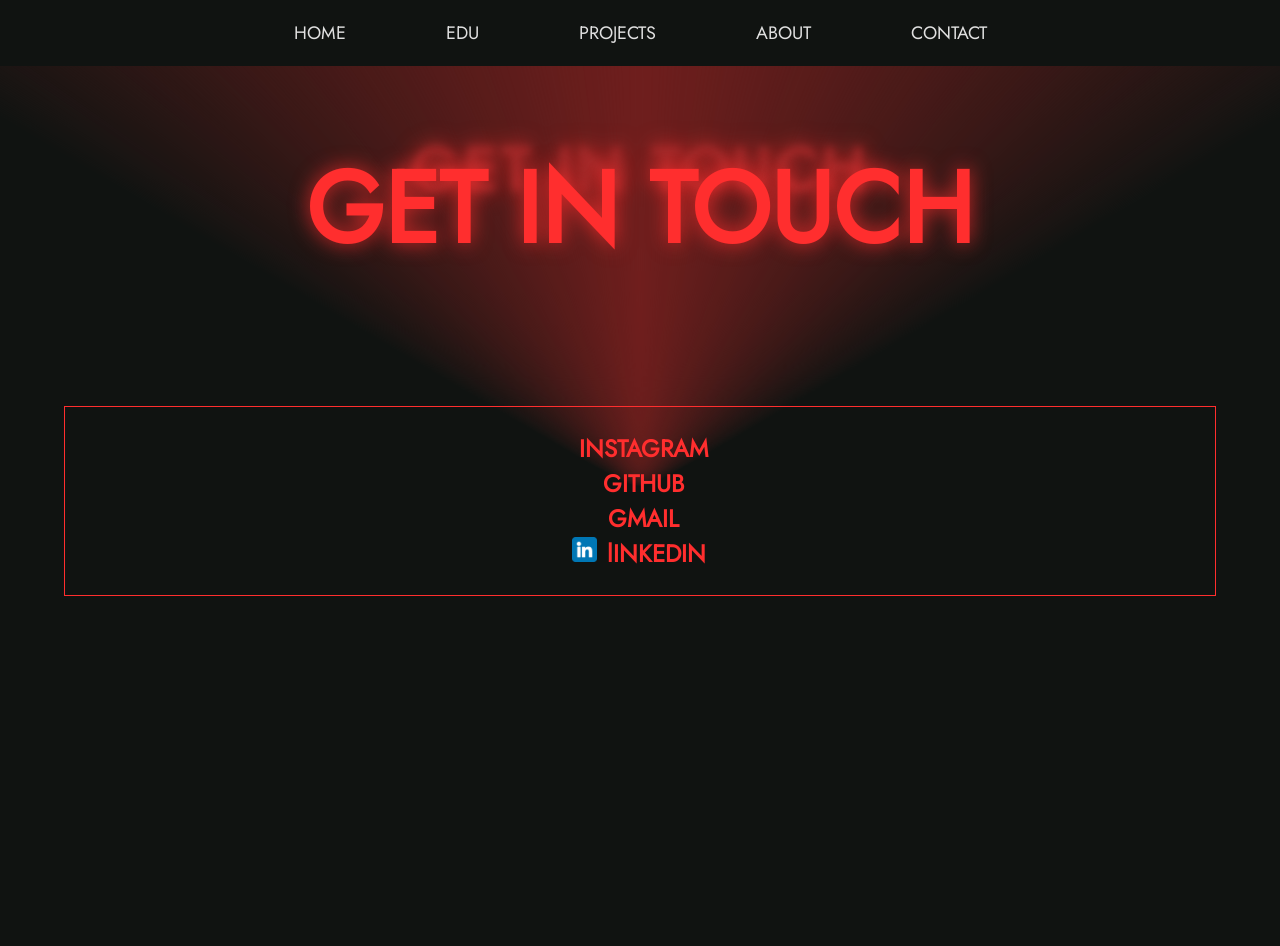
==== docs/contact.html @ 288bfacd "Add files via upload" ====
<!DOCTYPE html>
<html lang="en">
<head>
    <meta charset="UTF-8">
    <link rel="stylesheet" href="style.css">
    <meta name="viewport" content="width=device-width, initial-scale=1.0">
    <title>Dev Narayan U</title>
</head>
<body class="contact-page">
    <nav class="nav">
        <ul class="links">
            <li>
                <a class ="linkincontact" href="index.html">HOME</a>

            </li>
            <li>
                <a class="linkincontact" href="edu.html">EDU</a>
            </li>
            <li>
                <a href="projects.html" class="linkincontact">PROJECTS</a>
            </li>
            <li>
                <a href="about.html" class="linkincontact">ABOUT</a>
            </li>
            <li>
                <a href="contact.html" class="linkincontact">CONTACT</a>

            </li>
            

        </ul>
    </nav>
    <div class="contact">
        <div class="U">
            <h1 class="h1u" style="display:flex;justify-content: center;color: #E0E0E0;">
                <sub>_</sub><sup>-</sup>!|!<sup>-</sup><sub>_</sub>
            </h1>
        </div>

    <div class="wrappercontact">
        <div class="contactcenterb">
            <h1 class="h1contact2">GET IN TOUCH</h1>

        </div>
        <div class="contactcenterf">
            <h1 class="h1contact">GET IN TOUCH</h1>
        </div>

    
        <div class="contactdiv">

        <h2 class="logo">
            <a href="" class="contalogo"><img src="/logo/instagram.png" alt=""> INSTAGRAM </a>
        </h2>
        <h2 class="logo">
            <a class="contalogo" href="https://github.com/DevNarayanU"><img src="/logo/github.png" alt=""> GITHUB </a>
        </h2>
        <h2 class="logo">
            <a class="contalogo" href="mailto:devnarayan1204@gmail.com"><img src="/logo/gmail.png" alt=""> GMAIL</a>
        </h2>
        <h2 class="logo">
            <a class="contalogo" href="https://www.linkedin.com/in/dev-narayan-u-2291023aa/"><img src="logo/linkedin.png" alt=""> lINKEDIN</a>
        </h2>
        
        </div >
        <div class="pool">
    </div>
    </div>
    </div>


</body>
</html>
---- docs/style.css ----
*{
     font-family: 'jostnav'; 
    margin:0;
    padding: 0;
    box-sizing: border-box;
}

.home-page{
    overflow-y: scroll;
    overflow-x: hidden;
    background-color: rgb(16,19,17);
}
@font-face {
    font-family: 'jostnav';
    src: url(Jost/Jost-VariableFont_wght.ttf);
    font-weight: normal;
    font-style: normal;

}
@font-face {
    font-family: 'jostnavi';
    src: url(Jost/Jost-Italic-VariableFont_wght.ttf);
    font-weight: normal;
    font-style: normal;

}
.nav{
    background-color: rgb(16,19,17);
    overflow-x: hidden;
    top:0%;
    left:0%;
    width: 100vw;
    display: flex;
    align-items: center;
    justify-content: center;
    padding: clamp(10px,2vw,20px) 0;    flex-direction: row;
    flex-wrap: wrap;
    gap:clamp(20px,6vw,10vw);
    position:fixed;
    z-index: 10000;
}

.links{
    display: flex;
    list-style: none;
    
}

li{
    margin:0 clamp(10px,4vw,50px);

}

.linkin:hover,.linkinedu:hover,.linkinabout:hover,.linkincontact:hover,.linkinprojects:hover{
    font-size:clamp(14px,2vw,20px);
    
    text-shadow: 0 0 20px rgba(150, 255, 230, 0.7);
    color:rgba(150, 255, 230, 1);
    font-weight: bolder;
}

.linkin,.linkinabout,.linkinedu,.linkincontact,.linkinprojects{
    font-size: clamp(12px,1.5vw,18px);
    transition: font-weight 0.3s ease-in,
        color 0.3s ease-in-out,
        font-size 0.3s ease-in-out,
        text-shadow 0.3s ease-in-out;
    text-decoration: none;
    font-family: 'jostnav';
    color:#E0E0E0;
    font-weight: lighter;
}

.home-page .home{
    /* overflow: hidden; */
    width: 100vw;
    height: 100vh;
    position: relative;
    
}
/* home */

.DEV,.NARAYAN {
    height:100vh;
    width: 100vw;
    overflow: hidden;
    display: flex;
    position: absolute;
    align-items:center;
    justify-content: center;
    flex-wrap: wrap;
    opacity: 1;
    

}
.DEV{z-index: 1;opacity: 1; }
.NARAYAN{z-index:5;}



.h1narayan{
    
    width:auto;
    transform: translate(0,30%);
    font-size: clamp(28px,7vw,120px);
    letter-spacing: clamp(10px,6vw,8vw);
    text-indent:clamp(10px,6vw,8vw);
    font-family: 'jostnav';
    color:rgba(150, 255, 230, 1);
    justify-content: center;
    text-align: center;
    text-shadow: 0 0 15px rgba(150, 255, 230, 0.8);
}
.h1dev{
    font-size:clamp(80px,20vw,300px);
    
    color:rgba(150, 255, 230, 0.15);
    justify-content: center;
    text-align: center;
    text-shadow: 0 0 0.5px rgba(150, 255, 230, 0.2);

}


.hquote{
    box-shadow:0 0 10px rgba(150, 255, 230, 1);
    border: solid 0.2px rgba(150, 255, 230, 1) ;
    border-radius: 40px;
    z-index: 6;
    position:absolute;
    bottom:5vh;
    left: 50%;
    transform: translate(-50%);
    justify-content: center;
    align-items: center;
}
.quote{
    font-size: clamp(14px,2vw,32px);
    font-family: 'jostnavi';
    color: rgba(150, 255, 230, 1);
    font-weight: 200;
    font-style: italic;
    letter-spacing: clamp(2px,0.2em,6px);
    text-transform:lowercase;
    text-align: center;
}
.h1dev,.h1narayan,.quote{
    pointer-events: none;
    transition:
    font-size 0.6s ease-in-out,
    color 0.6s ease-in-out,
    text-shadow 0.6s ease-in-out,
    letter-spacing 0.6s ease-in-out,
    text-indent 0.6s ease-in-out;
}
.home:hover .DEV{z-index: 5;}
.home:hover .NARAYAN{z-index: 2;}
.home:hover .h1dev{
    width:auto;
    font-size: clamp(28px,7vw,120px);
    letter-spacing: clamp(10px,6vw,8vw);
    text-indent:clamp(10px,6vw,8vw);
    font-family: 'jostnav';
    color:rgba(150, 255, 230, 1);
    justify-content: center;
    text-align: center;
    text-shadow: 0 0 15px rgba(150, 255, 230, 0.8);
}

.home:hover .h1narayan{
    font-size:clamp(50px,14vw,280px);
    color:rgba(150, 255, 230, 0.15);
    justify-content: center;
    text-align: center;
    text-shadow: 0 0 0.5px rgba(150, 255, 230, 0.2);

}
.home:has(.hquote:hover) .quote{
    color:rgba(150, 255, 230, 1);
}
.home:has(.hquote:hover) .h1dev,.home:has(.hquote:hover) .h1narayan{
    width:auto;
    font-size: clamp(28px,6vw,120px);
    letter-spacing: clamp(10px,6vw,8vw);
    
    text-indent:clamp(10px,6vw,8vw);
    color:rgba(150, 255, 230, 1);
    justify-content: center;
    text-align: center;
    text-shadow: 0 0 15px;
}

/* home2 */
.home2{
    display: grid;

    grid-template-columns: 1fr 1fr;
    grid-template-rows: 1fr 1fr;
    width:100vw;
    gap:10px;
    overflow: hidden;
    height:100vh ;
    padding:40px;
}
.box1,.box2,.box3,.box4{
    display: flex;
    text-align: center;
    justify-content: center;
    align-items: center;
    color:rgba(150, 255, 230, 1);
    transition: background-color 0.4s ease-in,
    color 0.8s ease-in,
    text-shadow 0.8s ease-in,
    font-weight 0.8s ease-in;
    font-weight: 100;
    background-color: rgb(16,19,17);
    column-gap: 10px;
    border-radius: 20px;
    position: relative;
    border:solid 1px rgba(150, 255, 230, 1);
}

.box1:hover,.box2:hover,.box3:hover,.box4:hover{
    display: flex;
    text-shadow: 0 0 15px rgba(150, 255, 230, 1);
    background-color:rgba(124,255,217,0.15);
    font-weight: 200;
    color:rgba(150, 255, 230, 1);

    column-gap: 10px;
    border-radius: 20px;
    position: relative;
    border:solid 1px rgba(150, 255, 230, 1)
}

/* edu */

.linkinedu:hover{
    text-shadow: 0 0 20px rgba(255, 176, 0, 0.7);
    color:rgb(255, 176, 0);
}


.edu-page {
    overflow-y: scroll;
    overflow-x: hidden;
    background-color: rgb(16,19,17);

}

.educationtop,.educationback{
    transition: filter 0.5s ease-in-out ;
    width:100vw;
    height: 90vh;
    top:10vh;
    display: flex;
    justify-content: center;
    position:absolute;
    text-shadow: 0 0 20px rgb(255, 176, 0,0.8);;
}
.educationback{
    top:9vh;
  
}
#h1edub{
    font-size:clamp(20px,5vw,60px);
    color:rgb(255, 176, 0);
    opacity:0.3;
    letter-spacing: 0.1rem;
}
#h1edu{
    font-size: clamp(30px,10vw,100px);
    color:rgb(255, 176, 0);

}
.wrapper1,.wrapper2,.wrapper3{
    z-index: 10;
    transition: filter 0.5s ease-in-out;
    top:clamp(250px,30vh,400px);
    width: clamp(300px,80vw,1200px);
    left:50%;
    transform: translateX(-50%);
    display: flex;
    border:1px solid rgb(255, 176, 0);
    border-collapse: separate;
    box-shadow: 0 0 10px rgb(255, 176, 0);
    position: absolute;
    overflow: hidden;
}
.mapsofschools{
    display: contents;
    text-decoration: none;
}
.edu:has(.wrapper1:hover) .wrapper2,
.edu:has(.wrapper1:hover) .wrapper3,
.edu:has(.wrapper1:hover) .educationback,
.edu:has(.wrapper1:hover) .educationtop{filter:blur(10px)}

.edu:has(.wrapper2:hover) .wrapper1,
.edu:has(.wrapper2:hover) .wrapper3,
.edu:has(.wrapper2:hover) .educationback,
.edu:has(.wrapper2:hover) .educationtop{filter:blur(10px)}

.edu:has(.wrapper3:hover) .wrapper1,
.edu:has(.wrapper3:hover) .wrapper2,
.edu:has(.wrapper3:hover) .educationback,
.edu:has(.wrapper3:hover) .educationtop{filter:blur(10px)}

.wrapper2{top:clamp(400px,50vh,600px);}
.wrapper3{top:clamp(550px,70vh,800px);}
.first{
    width:clamp(100px,25vw,280px);
    height:clamp(60px,12vh,120px);
    display: flex;
    padding: 0 10px;
    text-align: center;
    font-size: clamp(0.5rem,1.5vw,1.2rem);
    color: black;
    justify-content: center;
    align-items: center;
    background-color: rgb(255, 176, 0);
    flex-shrink: 1;
    flex-grow: 1;
    line-height: 1.1;
    box-shadow: 0 0 20px rgb(255, 176, 0);;
}
.second{
    flex-grow: 1;
    line-height: 1.3;
    padding:0 20px;
    font-size: clamp(0.5rem,1.5vw,1.2rem);
    text-shadow: 0 0 4px;
    color:rgb(255, 176, 0);
    display: flex;
    justify-content: center;
    align-items: center;
    text-align: center;
}
/* about  */
.about-page{
    overflow-y: scroll;
    overflow-x: hidden;
    background-color: rgb(16,19,17);
}


.linkinabout:hover{
    font-size:clamp(14px,2vw,20px);
    
    text-shadow: 0 0 20px rgba(196, 56, 243, 0.7);
    color:rgb(196, 56, 243);
    font-weight: bolder;
}


@media screen and (max-width:350px){
    .wrappercenter,.wrapperleft,.wrapperright{
    display: flex;
}
.wrappercenter{
    justify-content: center;

}
.wrapperright{
    justify-content: right;
    opacity: 0;
}
.wrapperleft{
    justify-content: left;
    opacity: 0;
}
.aboutcenter,.aboutleft,.aboutright{
    height: 90vh;
    top:10vh;
    display: flex;
    justify-content: center;
    position:absolute;
    text-shadow: 0 0 20px rgb(196, 56, 243);

}

}
    
@media screen and (min-width:350px){
    .wrappercenter,.wrapperleft,.wrapperright{
    display: flex;
}
.wrappercenter{
    justify-content: center;

}
.wrapperright{
    justify-content: right;
    opacity: 0.2;
}
.wrapperleft{
    justify-content: left;
    opacity: 0.2;
}
.aboutcenter,.aboutleft,.aboutright{
    height: 90vh;
    top:10vh;
    display: flex;
    justify-content: center;
    position:absolute;
    text-shadow: 0 0 50px rgb(196, 56, 243);

}

}
    

.h1about{
    font-size: clamp(30px,10vw,100px);
    color:rgb(196, 56, 243);
    filter: blur(0%);
    transition: text-shadow 0.5s ease-in,
    filter 0.5s ease-in;

}
.me{
    transition: box-shadow 0.5s ease-in-out,
    text-shadow 0.5s ease-in-out;
    z-index: 10;
    padding:1.5em;
    top:clamp(250px,40vh,400px);
    width: clamp(310px,90vw,1200px);
    left:50%;
    transform: translateX(-50%);
    color: rgb(196, 56, 243);
    border:1px solid rgb(196, 56, 243);
    border-collapse: separate;
    position: absolute;
    overflow: hidden;
    text-align: center;
}
.me:hover{

    
    text-shadow: 0 0 5px rgba(196, 56, 243,0.7) ;
    box-shadow: 0 0 20px rgb(196, 56, 243);

}

.about:has(.me:hover) .h1about{
    filter: blur(10px);
    text-shadow: none;

}
/* contact */

.contact-page{
    overflow-y: scroll;
    overflow-x: hidden;
    background-color: rgb(16,19,17);
}


.linkincontact:hover{
    text-shadow: 0 0 20px rgba(255,46,46, 0.7);
    color:rgb(255,46,46);
}



.h1contact{
    font-size: clamp(30px,10vw,100px);
    /* text-shadow: 0 0 20px rgba(255,46,46, 0.8); */
    color:rgb(255,46,46);
    filter: blur(0%);
    transition: text-shadow 0.5s ease-in,
    filter 0.5s ease-in;
    z-index: 5;
}
.h1contact2{
    /* opacity:0.3; */
    letter-spacing: 0.3rem;
    z-index: 4;
    font-size:clamp(20px,5vw,60px);
    /* text-shadow: 0 0 20px rgba(255,46,46, 0.4); */
    color:brown;
    filter: blur(4px);
    transition: text-shadow 0.5s ease-in,
    filter 0.5s ease-in;

}

.contactdiv{
    transition: box-shadow 0.5s ease-in-out,
    text-shadow 0.5s ease-in-out;
    z-index: 10;
    padding:1.5em;
    top:clamp(250px,40vh,400px);
    width: clamp(310px,90vw,1200px);
    left:50%;
    transform: translateX(-50%);
    color:rgb(255,46,46);
    border:1px solid rgb(255,46,46);
    border-collapse: separate;
    position: absolute;
    overflow: hidden;
    text-align: center;
}
.contactcenterb,.contactcenterf{
    transition: filter 0.5s ease-in-out ;
    width:100vw;
    height: 90vh;
    top:10vh;
    display: flex;
    justify-content: center;
    position:absolute;
    text-shadow: 0 0 20px rgba(255,46,46,0.8);;
}
.contactcenterb{
    top:9vh;
  
}
.wrappercontact{
    position: absolute;
    width:100vw;
    height: 100vh;
    perspective: 10px;
    display: flex;
    justify-content: center;
}
img{
    height:25px;
    position: relative;
    right: 3px;
}
.contalogo{
    text-decoration: none;
    color:rgb(255,46,46);

}


.logo:hover{

    padding: 10px;
    box-shadow: 0 0 20px rgb(255,46,46);
    text-shadow: 0 0 20px rgba(255,46,46, 0.7);
    color:rgb(255,46,46);
    border-radius: 20px;
}
.pool{
    position:absolute;
    height:60vh;
    top:-5%;
    width:clamp(300px,60vw,900px);
    background:radial-gradient(
        ellipse at center,
        rgba(255,46,46,0.4) 0%,
        rgba(255,46,46,0.1) 50%,
        transparent 70%);
    transform: rotateX(80deg);
    z-index: 1;
}

/* projects */

.linkinprojects:hover{
    text-shadow: 0 0 20px rgba(255, 102, 0, 0.7);
    color: rgb(255, 102, 0)}

.project{
    flex-direction: column;
    display: flex;
    justify-content: center;
}

.h1projects{
        font-size: clamp(30px,10vw,100px);
    color: rgb(255, 102, 0);
    filter: blur(0%);
    transition: text-shadow 0.5s ease-in,
    filter 0.5s ease-in;


}
.projectcenter{
    text-shadow: 0 0 50px rgb(255, 102, 0);
    height: 30vh;
    top:10vh;
    display: flex;
    justify-content: center;
    position:relative;
    display: flex;
    justify-content: center;
}
.items{
    display: grid;
    grid-template-columns: 1fr 1fr;
    grid-template-rows: 1fr 1fr;
    width:100vw;
    gap:10px;
    overflow: hidden;
    height:100vh ;
    position: relative;
    padding:40px;
}
.box11,.box22{
    transition: text-shadow 0.5s ease-in-out,
                font-weight 0.5s ease-in-out,
                box-shadow 0.5s ease-in-out,
                ;
      display: flex;
      flex-direction: column;
    text-align: center;
    justify-content: center;
    align-items: center;
    color: rgb(255, 102, 0);
    transition: background-color 0.4s ease-in,
    color 0.8s ease-in,
    text-shadow 0.8s ease-in,
    font-weight 0.8s ease-in;
    font-weight: 100;
    background-color: rgb(16,19,17);
    column-gap: 10px;
    border-radius: 20px;
    position: relative;
    border:solid 1px rgb(255, 102, 0);
}

.box11:hover,.box22:hover{
    display: flex;
    text-shadow: 0 0 15px rgba( 255, 102,0, 1);
    font-weight: 200;
    color: rgb(255, 102, 0);
    box-shadow: 0 0 20px ;
    column-gap: 10px;
    border-radius: 20px;
    position: relative;
}
.prolink{
        color: rgb(255, 102, 0);

    text-decoration: none;
}
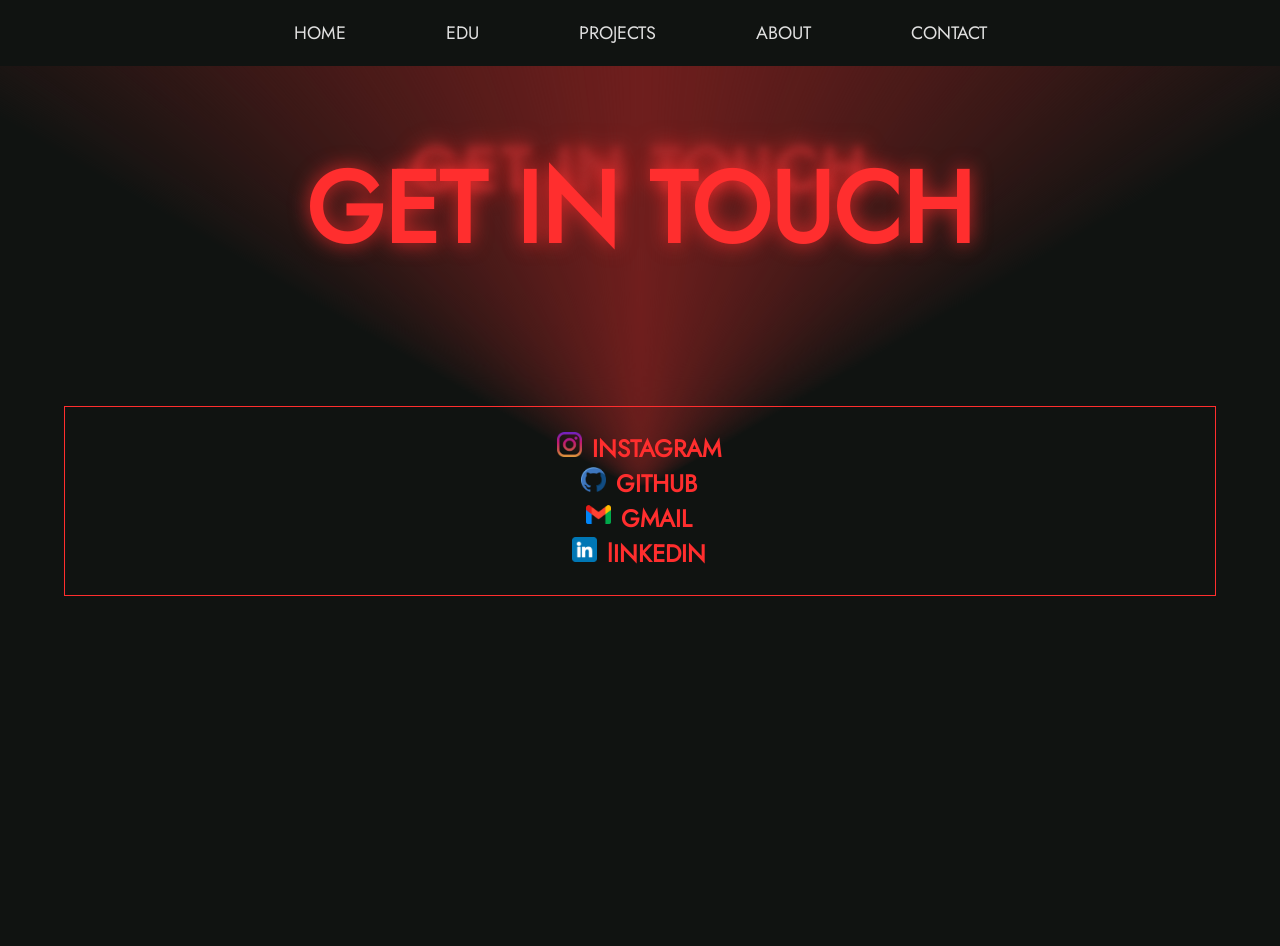
==== commit 0d3ec6d3: "Fix HTML encoding issues in contact.html" ====
--- a/docs/contact.html
+++ b/docs/contact.html
@@ -50,13 +50,13 @@
         <div class="contactdiv">
 
         <h2 class="logo">
-            <a href="" class="contalogo"><img src="/logo/instagram.png" alt=""> INSTAGRAM </a>
+            <a href="" class="contalogo"><img src="logo/instagram.png" alt=""> INSTAGRAM </a>
         </h2>
         <h2 class="logo">
-            <a class="contalogo" href="https://github.com/DevNarayanU"><img src="/logo/github.png" alt=""> GITHUB </a>
+            <a class="contalogo" href="https://github.com/DevNarayanU"><img src="logo/github.png" alt=""> GITHUB </a>
         </h2>
         <h2 class="logo">
-            <a class="contalogo" href="mailto:devnarayan1204@gmail.com"><img src="/logo/gmail.png" alt=""> GMAIL</a>
+            <a class="contalogo" href="mailto:devnarayan1204@gmail.com"><img src="logo/gmail.png" alt=""> GMAIL</a>
         </h2>
         <h2 class="logo">
             <a class="contalogo" href="https://www.linkedin.com/in/dev-narayan-u-2291023aa/"><img src="logo/linkedin.png" alt=""> lINKEDIN</a>
@@ -70,4 +70,4 @@
 
 
 </body>
-</html>+</html>
--- a/docs/style.css
+++ b/docs/style.css
@@ -202,6 +202,13 @@
     height:100vh ;
     padding:40px;
 }
+
+@media screen and (max-width:550px) {
+    .home2{
+        grid-template-columns: 1fr;
+    }
+}
+
 .box1,.box2,.box3,.box4{
     display: flex;
     text-align: center;
@@ -636,4 +643,4 @@
         color: rgb(255, 102, 0);
 
     text-decoration: none;
-}+}
